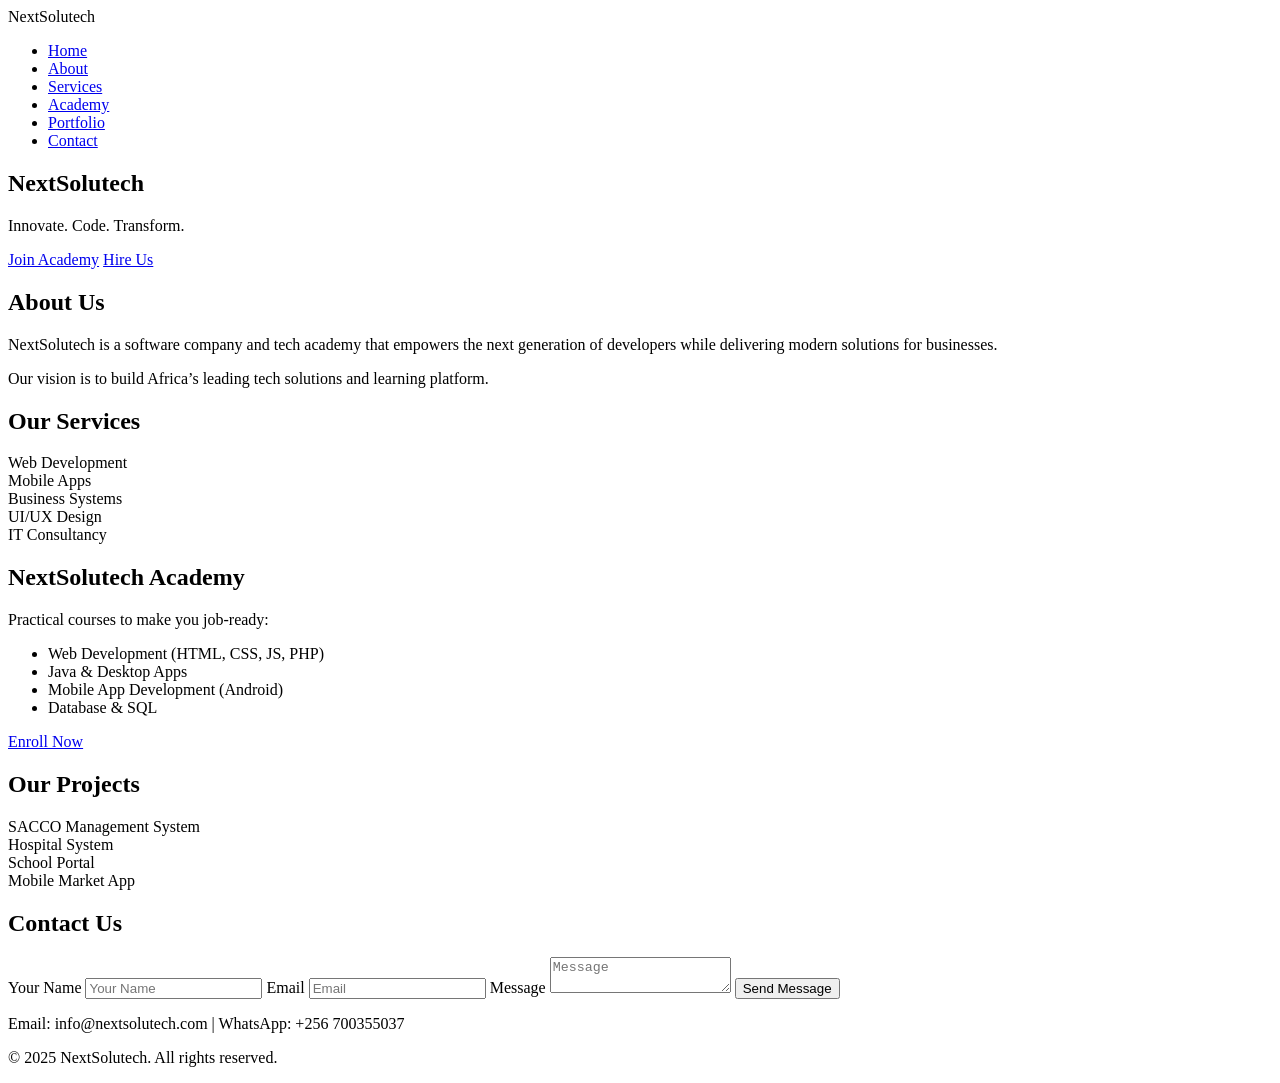
==== index.html @ 1aded44b "Create index.html" ====
<!DOCTYPE html>
<html lang="en">
<head>
  <meta charset="UTF-8">
  <meta name="viewport" content="width=device-width, initial-scale=1.0">
  <title>NextSolutech | Innovate. Code. Transform.</title>
  <link rel="stylesheet" href="style.css">
  <link href="https://fonts.googleapis.com/css2?family=Poppins:wght@400;600&display=swap" rel="stylesheet">
</head>
<body>

<!-- Navbar -->
<header>
  <div class="logo">NextSolutech</div>
  <nav>
    <ul class="nav-links">
      <li><a href="#hero">Home</a></li>
      <li><a href="#about">About</a></li>
      <li><a href="#services">Services</a></li>
      <li><a href="#academy">Academy</a></li>
      <li><a href="#portfolio">Portfolio</a></li>
      <li><a href="#contact">Contact</a></li>
    </ul>
    <div class="hamburger">
      <span></span>
      <span></span>
      <span></span>
    </div>
  </nav>
</header>

<!-- Hero Section -->
<section id="hero">
  <div class="hero-content">
    <h1 class="pt">NextSolutech</h1>
    <p class="pt">Innovate. Code. Transform.</p>
    <div class="btns">
      <a href="#academy" class="btn">Join Academy</a>
      <a href="#services" class="btn">Hire Us</a>
    </div>
  </div>
</section>

<!-- About Section -->
<section id="about" class="fade">
  <h2>About Us</h2>
  <p>NextSolutech is a software company and tech academy that empowers the next generation of developers while delivering modern solutions for businesses.</p>
  <p>Our vision is to build Africa’s leading tech solutions and learning platform.</p>
</section>

<!-- Services Section -->
<section id="services" class="fade">
  <h2>Our Services</h2>
  <div class="cards">
    <div class="card">Web Development</div>
    <div class="card">Mobile Apps</div>
    <div class="card">Business Systems</div>
    <div class="card">UI/UX Design</div>
    <div class="card">IT Consultancy</div>
  </div>
</section>

<!-- Academy Section -->
<section id="academy" class="fade">
  <h2>NextSolutech Academy</h2>
  <p>Practical courses to make you job-ready:</p>
  <ul>
    <li>Web Development (HTML, CSS, JS, PHP)</li>
    <li>Java & Desktop Apps</li>
    <li>Mobile App Development (Android)</li>
    <li>Database & SQL</li>
  </ul>
  <a href="#contact" class="btn">Enroll Now</a>
</section>

<!-- Portfolio Section -->
<section id="portfolio" class="fade">
  <h2>Our Projects</h2>
  <div class="projects">
    <div class="project">SACCO Management System</div>
    <div class="project">Hospital System</div>
    <div class="project">School Portal</div>
    <div class="project">Mobile Market App</div>
  </div>
</section>

<!-- Contact Section -->
<section id="contact" class="fade">
  <h2>Contact Us</h2>
  <form action="https://formsubmit.co/clintonatulinde@gmail.com" method="POST">
    <label for="name">Your Name</label>
    <input id="name" type="text" name="name" placeholder="Your Name" required>

    <label for="email">Email</label>
    <input id="email" type="email" name="email" placeholder="Email" required>

    <label for="message">Message</label>
    <textarea id="message" name="message" placeholder="Message" required></textarea>

    <button type="submit">Send Message</button>

    <!-- Optional hidden fields -->
    <input type="hidden" name="_next" value="https://yourdomain.com/thank-you.html">
    <input type="hidden" name="_captcha" value="false">
  </form>
  <p>Email: info@nextsolutech.com | WhatsApp: +256 700355037</p>
  <script>
  document.getElementById("contactForm").addEventListener("submit", function(e) {
    e.preventDefault(); // stop default redirect
    fetch(this.action, {
      method: this.method,
      body: new FormData(this)
    }).then(() => {
      window.location.reload(); // reload the page after sending
    });
  });
</script>
</section>


<!-- Footer -->
<footer>
  <p>© 2025 NextSolutech. All rights reserved.</p>
</footer>

<script src="script.js"></script>
</body>
</html>
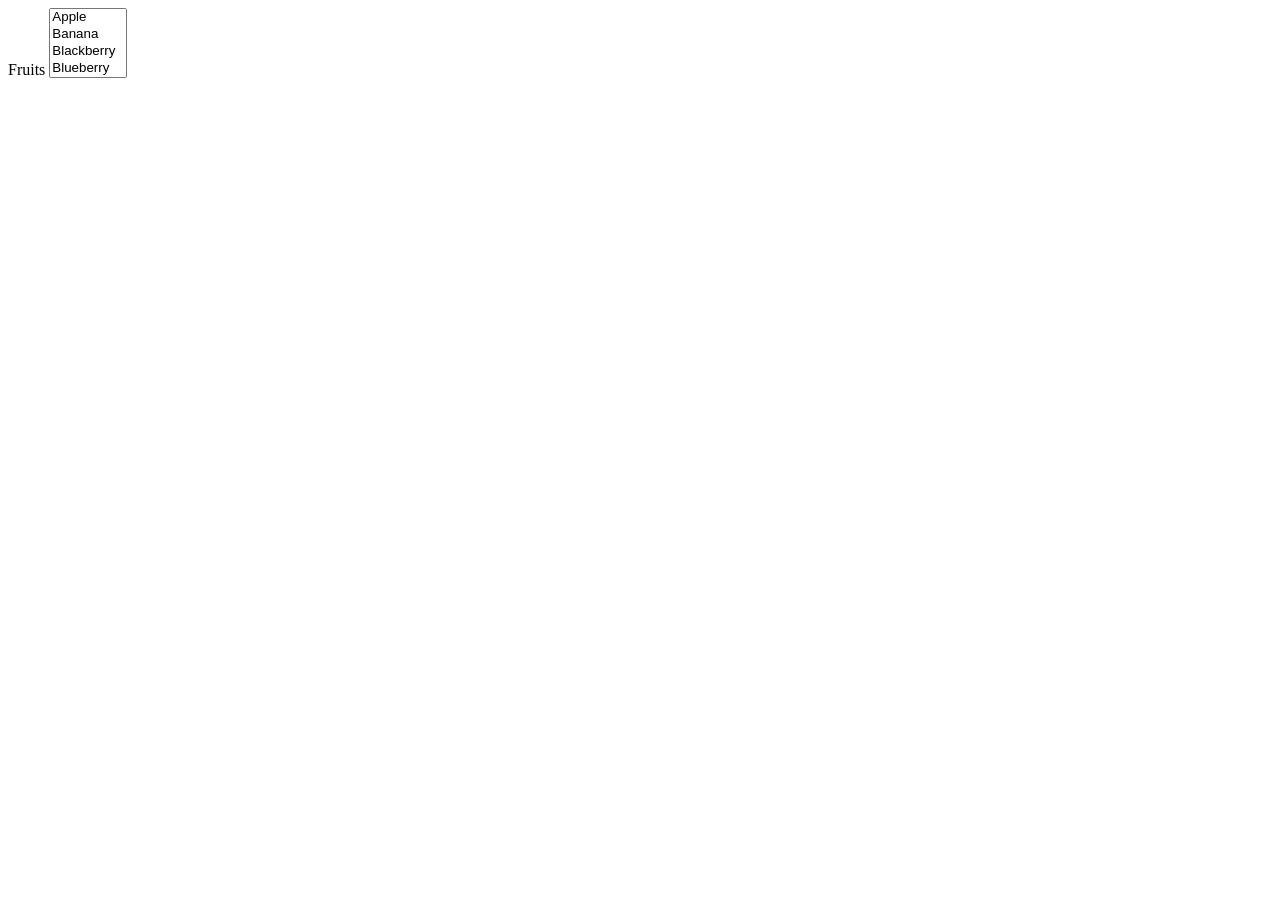
==== commit c92cefd1: "Add files via upload" ====
--- a/index.html
+++ b/index.html
@@ -1,128 +1,33 @@
-<!DOCTYPE html>
-<html lang="en">
-<head>
-  <meta charset="UTF-8">
-  <meta name="viewport" content="width=device-width, initial-scale=1.0">
-  <title>NextSolutech | Innovate. Code. Transform.</title>
-  <link rel="stylesheet" href="style.css">
-  <link href="https://fonts.googleapis.com/css2?family=Poppins:wght@400;600&display=swap" rel="stylesheet">
-</head>
-<body>
-
-<!-- Navbar -->
-<header>
-  <div class="logo">NextSolutech</div>
-  <nav>
-    <ul class="nav-links">
-      <li><a href="#hero">Home</a></li>
-      <li><a href="#about">About</a></li>
-      <li><a href="#services">Services</a></li>
-      <li><a href="#academy">Academy</a></li>
-      <li><a href="#portfolio">Portfolio</a></li>
-      <li><a href="#contact">Contact</a></li>
-    </ul>
-    <div class="hamburger">
-      <span></span>
-      <span></span>
-      <span></span>
-    </div>
-  </nav>
-</header>
-
-<!-- Hero Section -->
-<section id="hero">
-  <div class="hero-content">
-    <h1 class="pt">NextSolutech</h1>
-    <p class="pt">Innovate. Code. Transform.</p>
-    <div class="btns">
-      <a href="#academy" class="btn">Join Academy</a>
-      <a href="#services" class="btn">Hire Us</a>
-    </div>
-  </div>
-</section>
-
-<!-- About Section -->
-<section id="about" class="fade">
-  <h2>About Us</h2>
-  <p>NextSolutech is a software company and tech academy that empowers the next generation of developers while delivering modern solutions for businesses.</p>
-  <p>Our vision is to build Africa’s leading tech solutions and learning platform.</p>
-</section>
-
-<!-- Services Section -->
-<section id="services" class="fade">
-  <h2>Our Services</h2>
-  <div class="cards">
-    <div class="card">Web Development</div>
-    <div class="card">Mobile Apps</div>
-    <div class="card">Business Systems</div>
-    <div class="card">UI/UX Design</div>
-    <div class="card">IT Consultancy</div>
-  </div>
-</section>
-
-<!-- Academy Section -->
-<section id="academy" class="fade">
-  <h2>NextSolutech Academy</h2>
-  <p>Practical courses to make you job-ready:</p>
-  <ul>
-    <li>Web Development (HTML, CSS, JS, PHP)</li>
-    <li>Java & Desktop Apps</li>
-    <li>Mobile App Development (Android)</li>
-    <li>Database & SQL</li>
-  </ul>
-  <a href="#contact" class="btn">Enroll Now</a>
-</section>
-
-<!-- Portfolio Section -->
-<section id="portfolio" class="fade">
-  <h2>Our Projects</h2>
-  <div class="projects">
-    <div class="project">SACCO Management System</div>
-    <div class="project">Hospital System</div>
-    <div class="project">School Portal</div>
-    <div class="project">Mobile Market App</div>
-  </div>
-</section>
-
-<!-- Contact Section -->
-<section id="contact" class="fade">
-  <h2>Contact Us</h2>
-  <form action="https://formsubmit.co/clintonatulinde@gmail.com" method="POST">
-    <label for="name">Your Name</label>
-    <input id="name" type="text" name="name" placeholder="Your Name" required>
-
-    <label for="email">Email</label>
-    <input id="email" type="email" name="email" placeholder="Email" required>
-
-    <label for="message">Message</label>
-    <textarea id="message" name="message" placeholder="Message" required></textarea>
-
-    <button type="submit">Send Message</button>
-
-    <!-- Optional hidden fields -->
-    <input type="hidden" name="_next" value="https://yourdomain.com/thank-you.html">
-    <input type="hidden" name="_captcha" value="false">
-  </form>
-  <p>Email: info@nextsolutech.com | WhatsApp: +256 700355037</p>
-  <script>
-  document.getElementById("contactForm").addEventListener("submit", function(e) {
-    e.preventDefault(); // stop default redirect
-    fetch(this.action, {
-      method: this.method,
-      body: new FormData(this)
-    }).then(() => {
-      window.location.reload(); // reload the page after sending
-    });
-  });
-</script>
-</section>
-
-
-<!-- Footer -->
-<footer>
-  <p>© 2025 NextSolutech. All rights reserved.</p>
-</footer>
-
-<script src="script.js"></script>
-</body>
-</html>
+<!DOCTYPE html>
+<html lang="en">
+<head>
+    <meta charset="UTF-8">
+    <meta name="viewport" content="width=device-width, initial-scale=1.0">
+    <title>MultiSelect Demo</title>
+    <link rel="stylesheet" href="style.css">
+    <script defer src="MultiSelect.js"></script>
+</head>
+<body>
+
+<label for="fruits">Fruits</label> 
+<select id="fruits" name="fruits" data-placeholder="Select fruits" multiple data-multi-select> 
+    <option value="Apple">Apple</option> 
+    <option value="Banana">Banana</option> 
+    <option value="Blackberry">Blackberry</option> 
+    <option value="Blueberry">Blueberry</option> 
+    <option value="Cherry">Cherry</option> 
+    <option value="Cranberry">Cranberry</option> 
+    <option value="Grapes">Grapes</option> 
+    <option value="Kiwi">Kiwi</option> 
+    <option value="Mango">Mango</option> 
+    <option value="Orange">Orange</option> 
+    <option value="Peach">Peach</option> 
+    <option value="Pear">Pear</option> 
+    <option value="Pineapple">Pineapple</option> 
+    <option value="Raspberry">Raspberry</option> 
+    <option value="Strawberry">Strawberry</option> 
+    <option value="Watermelon">Watermelon</option> 
+</select>
+
+</body>
+</html>
--- a/style.css
+++ b/style.css
@@ -0,0 +1,167 @@
+CSS 
+.multi-select { 
+  display: flex; 
+  box-sizing: border-box; 
+  flex-direction: column; 
+  position: relative; 
+  width: 100%; 
+  user-select: none; 
+} 
+.multi-select .multi-select-header { 
+  border: 1px solid #dee2e6; 
+  padding: 7px 30px 7px 12px; 
+  overflow: hidden; 
+  gap: 7px; 
+  min-height: 45px; 
+} 
+.multi-select .multi-select-header::after { 
+  content: ""; 
+  display: block; 
+  position: absolute; 
+  top: 50%; 
+  right: 15px; 
+  transform: translateY(-50%); 
+  background-image: url("data:image/svg+xml,%3Csvg xmlns='http://www.w3.org/2000/svg' fill='%23949ba3' viewBox='0 0 16 16'%3E%3Cpath d='M8 13.1l-8-8 2.1-2.2 5.9 5.9 5.9-5.9 2.1 2.2z'/%3E%3C/svg%3E"); 
+  height: 12px; 
+  width: 12px; 
+} 
+.multi-select .multi-select-header.multi-select-header-active { 
+  border-color: #c1c9d0; 
+} 
+.multi-select .multi-select-header.multi-select-header-active::after { 
+  transform: translateY(-50%) rotate(180deg); 
+} 
+.multi-select .multi-select-header.multi-select-header-active + .multi-select
+options { 
+  display: flex; 
+} 
+.multi-select .multi-select-header .multi-select-header-placeholder { 
+  color: #65727e; 
+} 
+.multi-select .multi-select-header .multi-select-header-option { 
+  display: inline-flex; 
+  align-items: center; 
+  background-color: #f3f4f7; 
+  font-size: 14px; 
+  padding: 3px 8px; 
+  border-radius: 5px; 
+} 
+.multi-select .multi-select-header .multi-select-header-max { 
+  font-size: 14px; 
+  color: #65727e; 
+} 
+.multi-select .multi-select-options { 
+  display: none; 
+  box-sizing: border-box; 
+  flex-flow: wrap; 
+  position: absolute; 
+  top: 100%; 
+  left: 0; 
+  right: 0; 
+  z-index: 999; 
+  margin-top: 5px; 
+  padding: 5px; 
+  background-color: #fff; 
+  border-radius: 5px; 
+  box-shadow: 0 0 10px rgba(0, 0, 0, 0.1); 
+  max-height: 200px; 
+  overflow-y: auto; 
+  overflow-x: hidden; 
+} 
+.multi-select .multi-select-options::-webkit-scrollbar { 
+  width: 5px; 
+} 
+.multi-select .multi-select-options::-webkit-scrollbar-track { 
+  background: #f0f1f3; 
+} 
+.multi-select .multi-select-options::-webkit-scrollbar-thumb { 
+  background: #cdcfd1; 
+} 
+.multi-select .multi-select-options::-webkit-scrollbar-thumb:hover { 
+  background: #b2b6b9; 
+} 
+.multi-select .multi-select-options .multi-select-option, .multi-select .multi
+select-options .multi-select-all { 
+  padding: 4px 12px; 
+  height: 42px; 
+} 
+.multi-select .multi-select-options .multi-select-option .multi-select-option
+radio, .multi-select .multi-select-options .multi-select-all .multi-select
+option-radio { 
+  margin-right: 14px; 
+  height: 16px; 
+  width: 16px; 
+  border: 1px solid #ced4da; 
+  border-radius: 4px; 
+} 
+.multi-select .multi-select-options .multi-select-option .multi-select-option
+text, .multi-select .multi-select-options .multi-select-all .multi-select-option
+text { 
+  box-sizing: border-box; 
+  flex: 1; 
+  overflow: hidden; 
+  text-overflow: ellipsis; 
+  white-space: nowrap; 
+  color: inherit; 
+  font-size: 16px; 
+  line-height: 20px; 
+} 
+.multi-select .multi-select-options .multi-select-option.multi-select-selected 
+.multi-select-option-radio, .multi-select .multi-select-options .multi-select
+all.multi-select-selected .multi-select-option-radio { 
+  border-color: #40c979; 
+  background-color: #40c979; 
+} 
+.multi-select .multi-select-options .multi-select-option.multi-select-selected 
+.multi-select-option-radio::after, .multi-select .multi-select-options .multi
+select-all.multi-select-selected .multi-select-option-radio::after { 
+  content: ""; 
+  display: block; 
+  width: 3px; 
+  height: 7px; 
+  margin: 0.12em 0 0 0.27em; 
+  border: solid #fff; 
+  border-width: 0 0.15em 0.15em 0; 
+  transform: rotate(45deg); 
+} 
+.multi-select .multi-select-options .multi-select-option.multi-select-selected 
+.multi-select-option-text, .multi-select .multi-select-options .multi-select
+all.multi-select-selected .multi-select-option-text { 
+  color: #40c979; 
+} 
+.multi-select .multi-select-options .multi-select-option:hover, .multi-select 
+.multi-select-options .multi-select-option:active, .multi-select .multi-select
+options .multi-select-all:hover, .multi-select .multi-select-options .multi
+select-all:active { 
+  background-color: #f3f4f7; 
+} 
+.multi-select .multi-select-options .multi-select-all { 
+  border-bottom: 1px solid #f1f3f5; 
+  border-radius: 0; 
+} 
+.multi-select .multi-select-options .multi-select-search { 
+  padding: 7px 10px; 
+  border: 1px solid #dee2e6; 
+  border-radius: 5px; 
+  margin: 10px 10px 5px 10px; 
+  width: 100%; 
+  outline: none; 
+  font-size: 16px; 
+} 
+.multi-select .multi-select-options .multi-select-search::placeholder { 
+  color: #b2b5b9; 
+} 
+.multi-select .multi-select-header, .multi-select .multi-select-option, .multi
+select .multi-select-all { 
+  display: flex; 
+  flex-wrap: wrap; 
+  box-sizing: border-box; 
+  align-items: center; 
+  border-radius: 5px; 
+  cursor: pointer; 
+  display: flex; 
+  align-items: center; 
+  width: 100%; 
+  font-size: 16px; 
+  color: #212529; 
+} 
